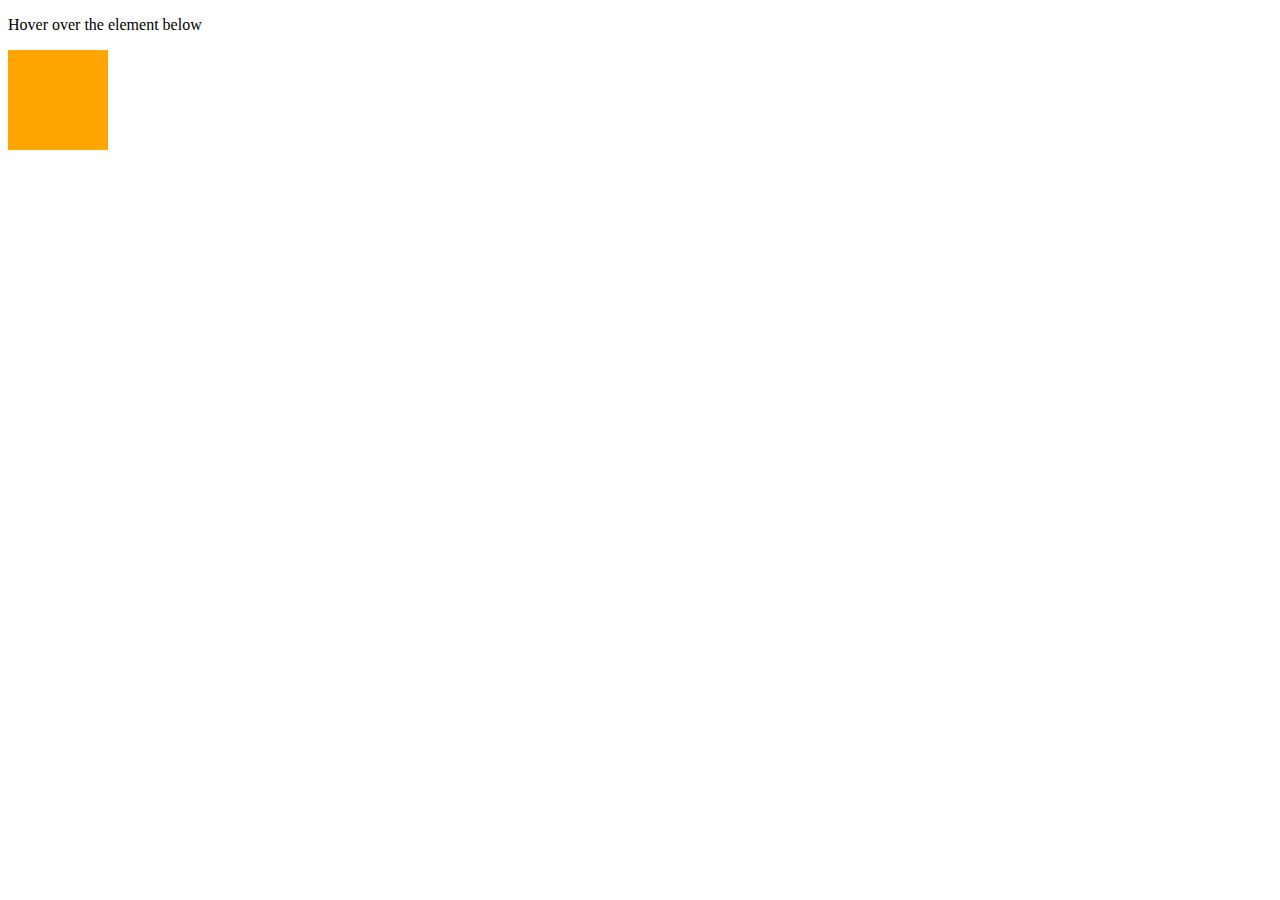
==== programiz.html @ 33bf65c3 "a" ====
<!DOCTYPE html>
<html lang="en">

    <head>
        <meta charset="UTF-8" />
        <meta name="viewport" content="width=device-width, initial-scale=1.0" />
        <link rel="stylesheet" href="programiz.css" />
        <title>CSS transition-duration</title>
    </head>

    <body>
            <p>Hover over the element below </p>
            <div class="box"></div>
    </body>

</html>
---- programiz.css ----
div.box {
    width: 100px;
    height: 100px;
    background-color: orange;
    transition-property: background-color;

    /* specifies the duration for transition to complete */
    transition-duration: 1s;
}

/* styles while hovering element*/
.box:hover {
    background-color: red;
}
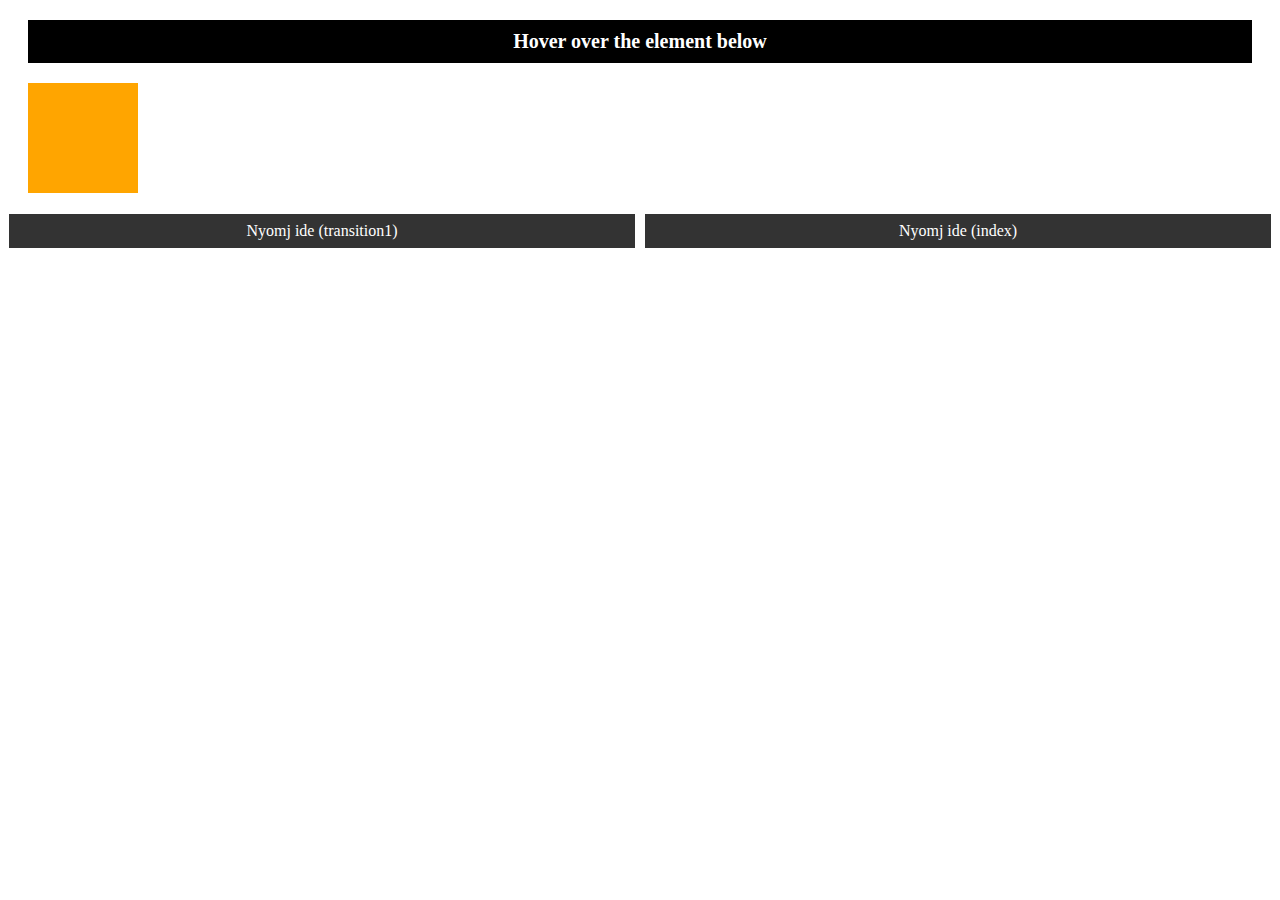
==== commit 18b2d1ca: "a" ====
--- a/programiz.html
+++ b/programiz.html
@@ -4,13 +4,19 @@
     <head>
         <meta charset="UTF-8" />
         <meta name="viewport" content="width=device-width, initial-scale=1.0" />
-        <link rel="stylesheet" href="programiz.css" />
+        <link rel="stylesheet" href="programiz.css"  />
+        <link rel="stylesheet" href="styles.css"  />
+        
         <title>CSS transition-duration</title>
     </head>
 
     <body>
             <p>Hover over the element below </p>
             <div class="box"></div>
+            <nav>
+                <a href="transition1.html">Nyomj ide (transition1)</a>
+                <a href="index.html">Nyomj ide (index)</a>
+            </nav>
     </body>
 
 </html>--- a/styles.css
+++ b/styles.css
@@ -0,0 +1,87 @@
+.box {
+    padding: 5px;
+    width: 100px;
+    height: 100px;
+    margin: 20px;
+}
+
+.box1 {
+    background-color: lightblue;
+}
+
+.box1:hover {
+    background-color: lightcoral;
+}
+
+.box2 {
+    background-color: lightgreen;
+    transition: transform 1s ease;
+}
+
+.box2:hover {
+    transform: rotate(45deg);
+}
+
+.box3 {
+    background-color: rgb(246, 246, 156);
+    /* transition: width 2s ease, height 2s ease, background-color 2s ease; */
+    transition: all 2s ease;
+}
+
+.box3:hover {
+    width: 200px;
+    height: 200px;
+    background-color: lightsalmon;
+}
+
+.box4 {
+    background-color: lightcyan;
+    transition: transform 2s ease;
+}
+
+.box4:hover {
+    transform: translateX(200px);
+}
+
+.box5 {
+    background-color: lightpink;
+}
+
+.box5:hover {
+    width: 200px;
+    height: 200px;
+    background-color: lightseagreen;
+}
+
+p {
+    font-size: 20px;
+    font-weight: bold;
+    color: white;
+    text-align: center;
+    padding: 10px;
+    background-color: black;
+    margin: 20px;
+}
+
+nav {
+    display: flex;
+    gap: 0.5rem;
+  }
+  
+  a {
+    flex: 1;
+    background-color: #333;
+    color: #fff;
+    border: 1px solid;
+    padding: 0.5rem;
+    text-align: center;
+    text-decoration: none;
+    transition: all 0.5s ease-out;
+  }
+  
+  a:hover,
+  a:focus {
+    background-color: #fff;
+    color: #333;
+  }
+  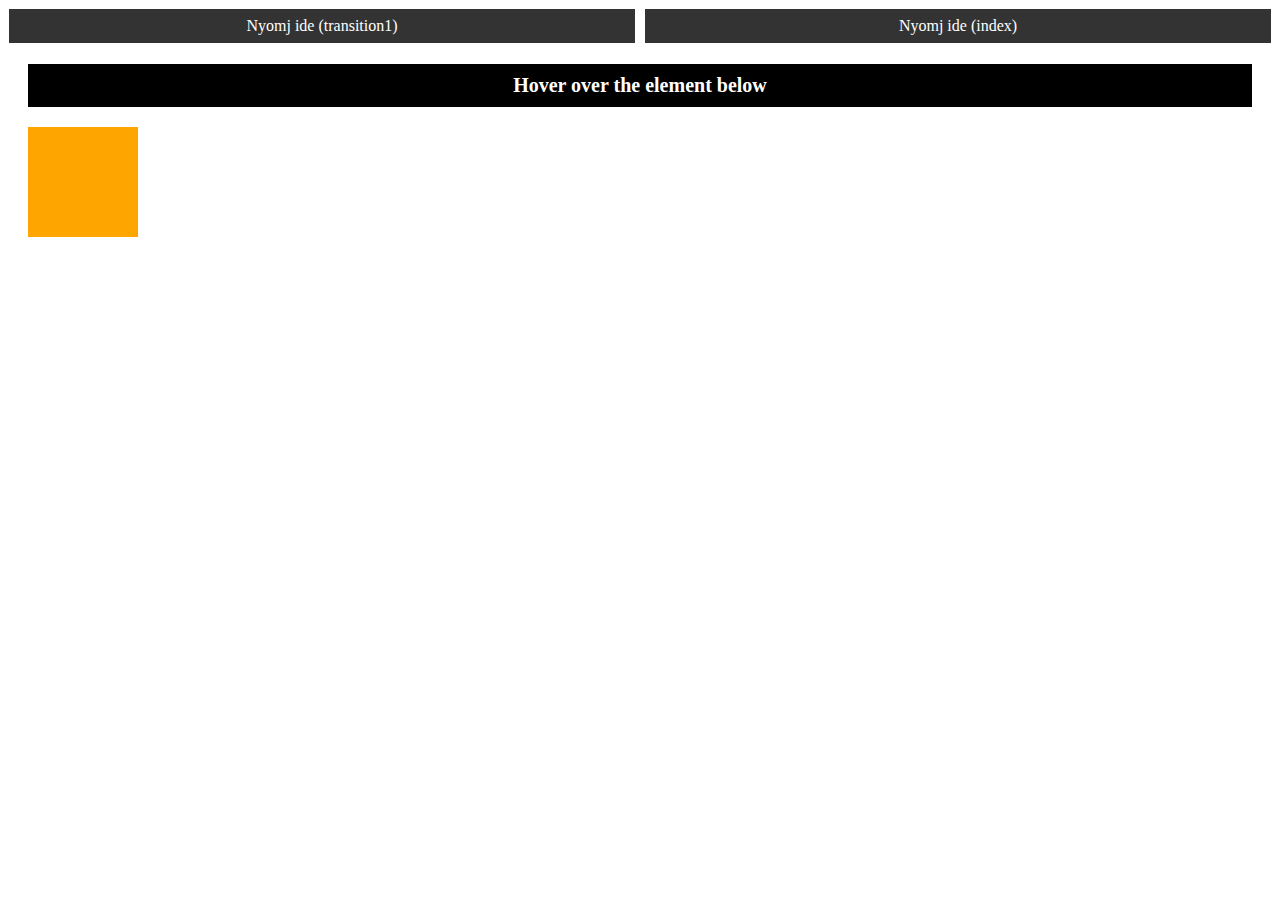
==== commit ecbfe4bb: "a" ====
--- a/programiz.html
+++ b/programiz.html
@@ -6,17 +6,19 @@
         <meta name="viewport" content="width=device-width, initial-scale=1.0" />
         <link rel="stylesheet" href="programiz.css"  />
         <link rel="stylesheet" href="styles.css"  />
+        <script src="js.js"></script>
         
         <title>CSS transition-duration</title>
     </head>
 
     <body>
+        <nav>
+            <a onclick = myAlert() href="transition1.html">Nyomj ide (transition1)</a>
+            <a onclick = myAlert() href="index.html">Nyomj ide (index)</a>
+        </nav>
             <p>Hover over the element below </p>
             <div class="box"></div>
-            <nav>
-                <a href="transition1.html">Nyomj ide (transition1)</a>
-                <a href="index.html">Nyomj ide (index)</a>
-            </nav>
+
     </body>
 
 </html>